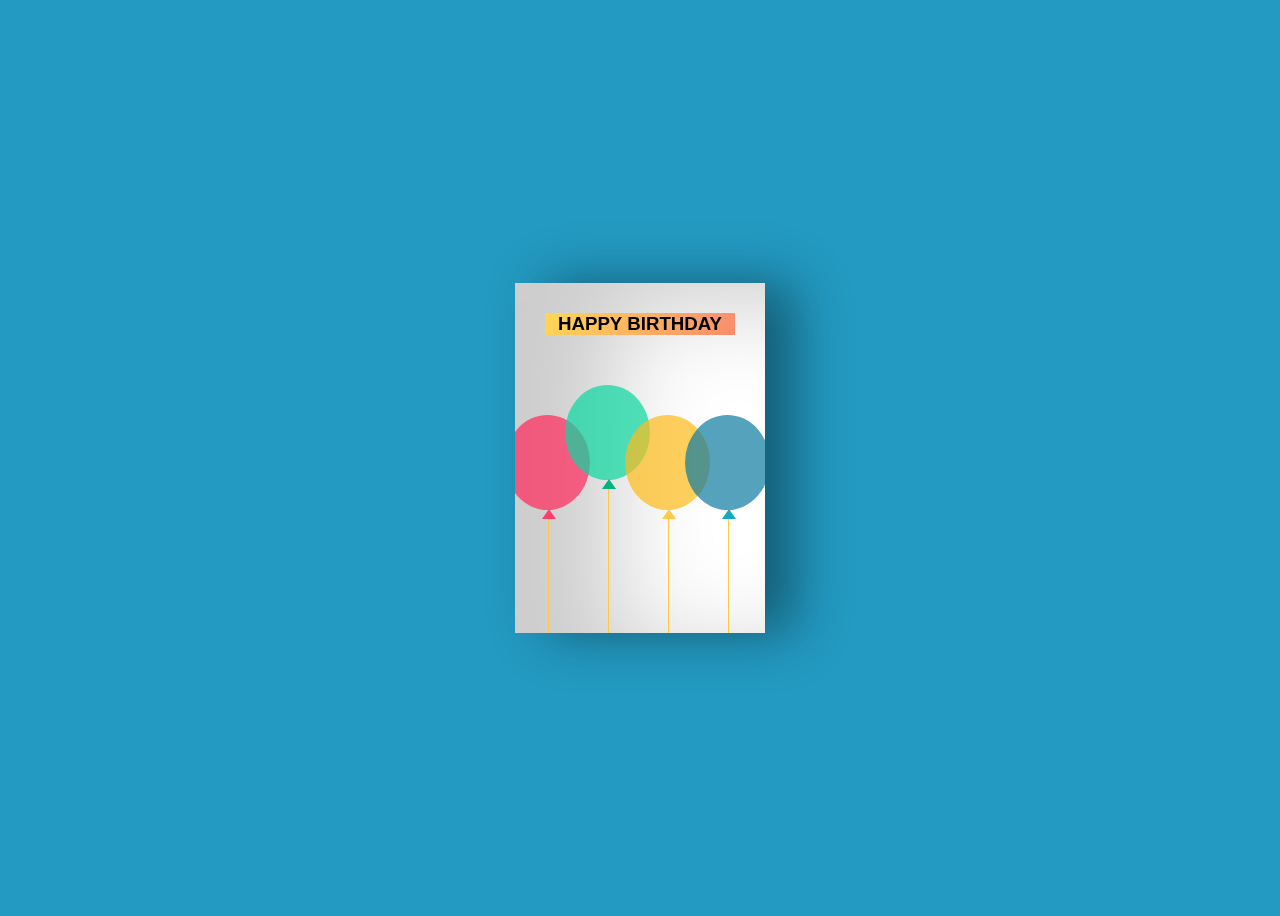
==== bcard.html @ f6272dd8 "Add files via upload" ====
<!DOCTYPE html>
<html lang="en">
  <head>
    <meta charset="UTF-8" />
    <meta http-equiv="X-UA-Compatible" content="IE=edge" />
    <meta name="viewport" content="width=device-width, initial-scale=1.0" />
    <title>Happy Birthday</title>
    <!-- CSS -->
    <link rel="stylesheet" href="style.css" />
  </head>
  <body>
    <div class="birthdayCard">
      <div class="cardFront">
        <h3 class="happy">HAPPY BIRTHDAY</h3>
        <div class="balloons">
          <div class="balloon-1"></div>
          <div class="balloon-2"></div>
          <div class="balloon-3"></div>
          <div class="balloon-4"></div>
        </div>
      </div>
      <div class="cardInside">
        <h3 class="back">عيد سعيد</h3>
        <p>Dear Friend,</p>
        <p>
          كل عام وأنتم بخير تقبل الله منا ومنكم صالح الأعمال
        </p>
        <p class="name">xxx</p>
      </div>
    </div>
  </body>
</html>
---- style.css ----
body {
  display: flex;
  align-items: center;
  justify-content: center;
  height: 100vh;
  background-color: #239ac2;
}

.birthdayCard {
  position: relative;
  width: 250px;
  height: 350px;
  cursor: pointer;
  transform-style: preserve-3d;
  transform: perspective(2500px);
  transition: 1s;
}

.birthdayCard:hover {
  transform: perspective(2500px) rotate(5deg);
  box-shadow: inset 100px 20px 100px rgba(0, 0, 0, 0.2),
    0 10px 100px rgba(0, 0, 0, 0.5);
}

.birthdayCard:hover .cardFront {
  transform: rotateY(-160deg);
}

.birthdayCard:hover .happy {
  visibility: hidden;
}

.cardFront {
  position: relative;
  background-color: #fff;
  width: 250px;
  height: 350px;
  overflow: hidden;
  transform-origin: left;
  box-shadow: inset 100px 20px 100px rgba(0, 0, 0, 0.2),
    30px 0 50px rgba(0, 0, 0, 0.4);
  transition: 0.6s;
}

.happy {
  font-family: Tahoma, sans-serif;
  text-align: center;
  margin: 30px;
  background-image: linear-gradient(120deg, #ffd856 0%, #f98c6e 100%);
  transition: 0.1s;
}

.balloons {
  position: absolute;
}

.balloon-1,
.balloon-2,
.balloon-3,
.balloon-4 {
  position: absolute;
  width: 85px;
  height: 95px;
  border-radius: 50%;
}

.balloon-1 {
  background-color: rgba(255, 40, 90, 0.7);
  left: -10px;
  top: 50px;
}

.balloon-2 {
  background-color: rgba(9, 215, 160, 0.7);
  left: 50px;
  top: 20px;
}

.balloon-3 {
  background-color: rgba(255, 186, 26, 0.7);
  left: 110px;
  top: 50px;
}

.balloon-4 {
  background-color: rgba(12, 122, 159, 0.7);
  left: 170px;
  top: 50px;
}

.balloon-1::before,
.balloon-2::before,
.balloon-3::before,
.balloon-4::before {
  content: "";
  position: absolute;
  width: 1px;
  height: 155px;
  background-color: #ffc848;
  top: 95px;
  left: 43px;
}

.balloon-1::after,
.balloon-2::after,
.balloon-3::after,
.balloon-4::after {
  content: "";
  position: absolute;
  border-right: 7px solid transparent;
  border-left: 7px solid transparent;
  top: 94px;
  left: 37px;
}

.balloon-1::after {
  border-bottom: 10px solid #ff3e6b;
}

.balloon-2::after {
  border-bottom: 10px solid #04b183;
}

.balloon-3::after {
  border-bottom: 10px solid #ffc94c;
}

.balloon-4::after {
  border-bottom: 10px solid #13a9bd;
}

.cardInside {
  position: absolute;
  background-color: #fff;
  width: 250px;
  height: 350px;
  z-index: -1;
  left: 0;
  top: 0;
  box-shadow: inset 100px 20px 100px rgba(0, 0, 0, 0.2);
}

p {
  font-family: "Brush Script MT", cursive;
  margin: 40px;
  color: #333;
}

.name {
  position: absolute;
  left: 150px;
  top: 200px;
  color: #333;
}

.back {
  font-family: Tahoma, sans-serif;
  color: #333;
  text-align: center;
  margin: 30px;
  outline-color: #333;
  outline-style: dotted;
}
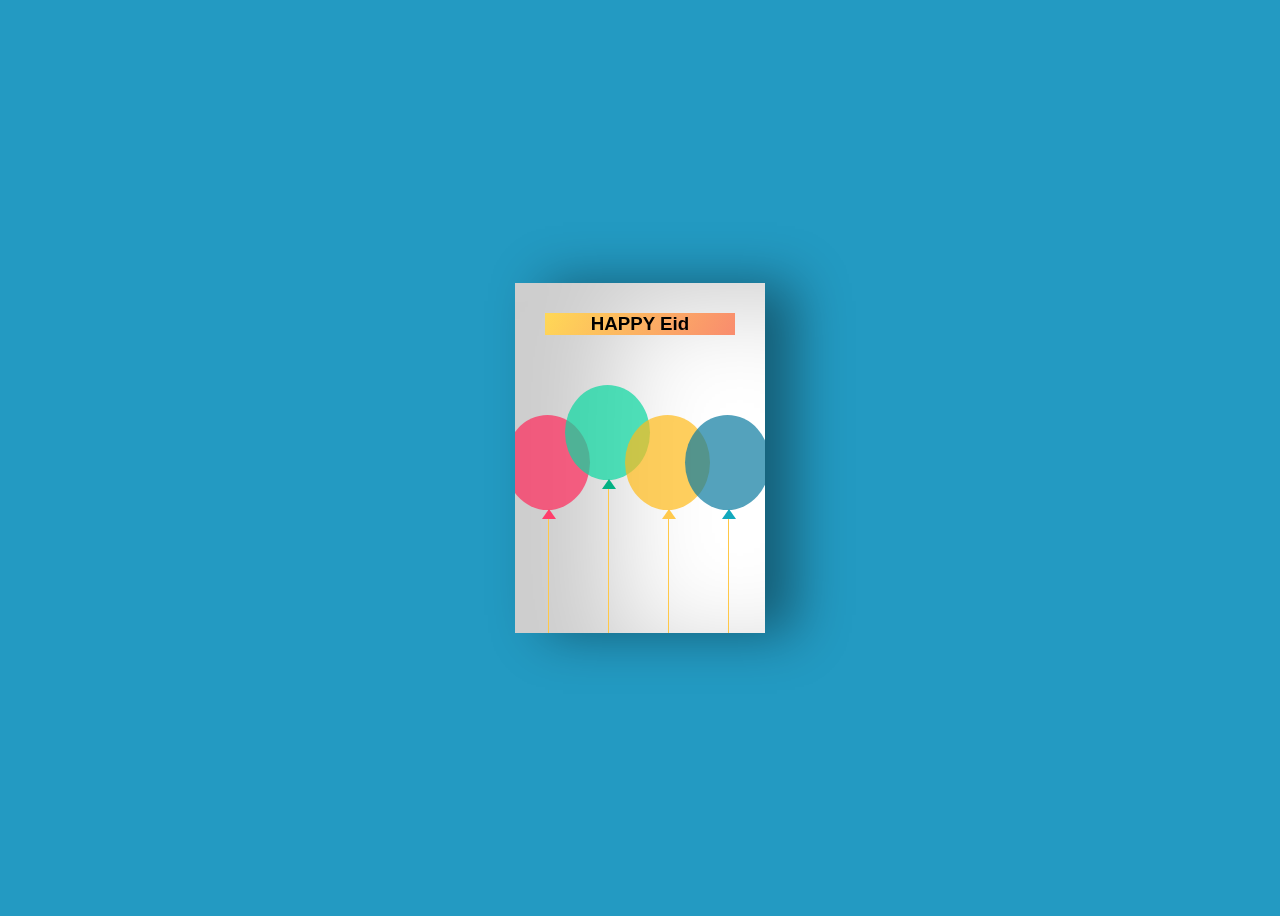
==== commit e8dd05d0: "Update bcard.html" ====
--- a/bcard.html
+++ b/bcard.html
@@ -5,14 +5,14 @@
     <meta charset="UTF-8" />
     <meta http-equiv="X-UA-Compatible" content="IE=edge" />
     <meta name="viewport" content="width=device-width, initial-scale=1.0" />
-    <title>Happy Birthday</title>
+    <title>Happy Eid</title>
     <!-- CSS -->
     <link rel="stylesheet" href="style.css" />
   </head>
   <body>
     <div class="birthdayCard">
       <div class="cardFront">
-        <h3 class="happy">HAPPY BIRTHDAY</h3>
+        <h3 class="happy">HAPPY Eid</h3>
         <div class="balloons">
           <div class="balloon-1"></div>
           <div class="balloon-2"></div>
@@ -26,8 +26,8 @@
         <p>
           كل عام وأنتم بخير تقبل الله منا ومنكم صالح الأعمال
         </p>
-        <p class="name">xxx</p>
+<!--         <p class="name">xxx</p> -->
       </div>
     </div>
   </body>
-</html>+</html>
